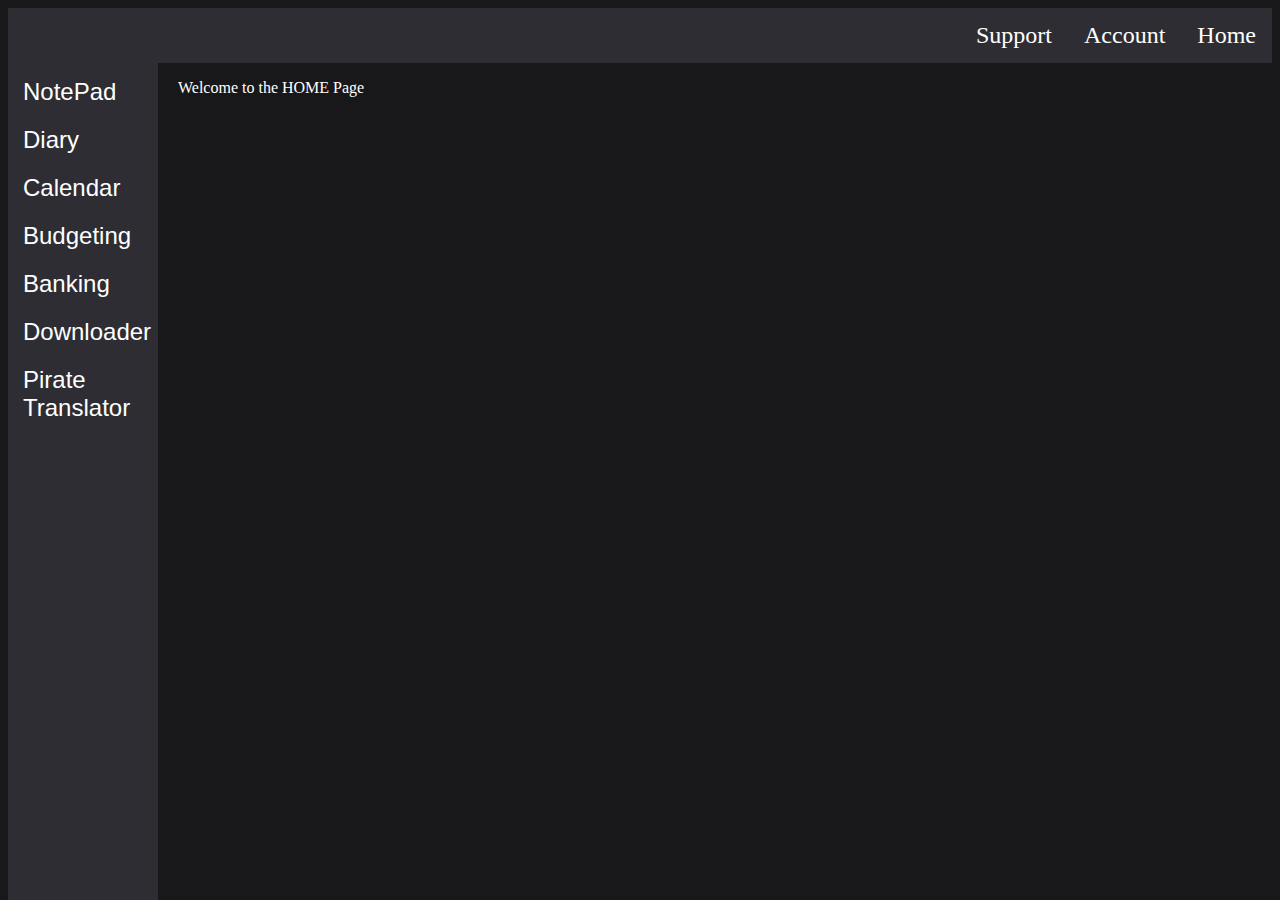
==== index.html @ f5ac93ba "Rename home.html to index.html" ====
<!DOCTYPE html>
<html lang="en">
    <head>
        <meta charset="UTF-8">
        <meta name="viewport" content="width=device-width, initial-scale=1.0">
        <link rel="stylesheet" href="style2.css">
        <link rel="stylesheet" href="https://pyscript.net/releases/2024.5.1/core.css">
        <script type="module" src="https://pyscript.net/releases/2024.5.1/core.js"></script>
        <title>Home</title>
    </head>

    <body>
        <div class="Container">
            <div class="Navigation">
                <ul>
                    <li><a class="active" href="/Website/home.html">Home</a></li>
                    <li><a class="active" href="/Website/account.html">Account</a></li>
                    <li><a class="active" href="/Website/support.html">Support</a></li>
                </ul>
            </div>
            <div class="TaskBar">
                <ul>
                    <li><button class="tablink" onclick="openTab('NotePad')">NotePad</button></li>
                    <li><button class="tablink" onclick="openTab('Diary')">Diary</button></li>
                    <li><button class="tablink" onclick="openTab('Calendar')">Calendar</button></li>
                    <li><button class="tablink" onclick="openTab('Budgeting')">Budgeting</button></li>
                    <li><button class="tablink" onclick="openTab('Banking')">Banking</button></li>
                    <li><button class="tablink" onclick="openTab('YoutubeDownloader')">Downloader</button> </li>
                    <li><button class="tablink" onclick="openTab('PirateTranslator')">Pirate Translator</button> </li>
                </ul>
            </div>




            <div style="margin-left: 170px;">
                <p> Welcome to the HOME Page</p>
            </div>
            <div id="NotePad" class="tabcontent">
                <h3> NotePad</h3>
                <p> This area will be designed to act as a note pad, or an area that has lots of sticky notes to keep notes,
                    <br>Colour code the notes
                </p>
                <div class="NotePadItems">
                    <div id="options">
                        <label for="color">Color:</label>
                        <select id="color" onchange="addNote(this.value)">
                            <option value="black">Black</option>
                            <option value="red">Red</option>
                            <option value="blue">Blue</option>
                        </select>
                        <label for="fontsize">Font Size</label>
                        <select id="fontsize" onchange="addNote(this.value)">
                            <option value="12px">12px</option>
                            <option value="30px">30px</option>
                            <option value="64px">64px</option>
                        </select>
                    </div>
                    <button id="NotePadButton" onclick="addNote()"><span>Add New Note</span></button>
                </div>
            </div>






            <div id="Diary" class="tabcontent">
                <h3> Diary</h3>
                <p> This area will be designed like a diary, in that it will have todays date (or other chosen dates) with an area to write anything, could make it look like youre writing in a diary book.
                    might be very similar to calender, maybe add links between the 2?
                </p>
                <div class="DiaryGrid">
                    <h3> Daily Planner</h3>
                    
                    <tr class="DateLine">
                        <th>DATE</th>
                        <th></th>
                    </tr>

                </div>
            </div>






            <div id="Calendar" class="tabcontent">
                <h3> Calendar</h3>
                <p> This area will be a calender, it will be aimed to work similary to google calendar</p>
                <iframe src="https://calendar.google.com/calendar/embed?src=e1312c25bcbd24860721eefb1ccd1514ba0af3563976f2401d277e28fc97c3f7%40group.calendar.google.com&ctz=Australia%2FSydney" style="border: 0" width="800" height="600" frameborder="0" scrolling="no"></iframe>
            </div>





            <div id="Budgeting" class="tabcontent">
                <h3> Budgeting</h3>
                <p> This area will become a budgeting area, this will allow you to change daily,weekly,fortnightly,monthly budgeting.
                    Should include features and feels similar to excel
                    Needs to have a visual aspect 
                </p>
            </div>





            <div id="Banking" class="tabcontent">
                <h3> Banking</h3>
                <p> This are will be a banking area, this area will be linked to budgeting and could be used to link to your bank</p>
            </div>



            <div id="YoutubeDownloader" class="tabcontent">
                <h3> Youtube Downloader</h3>
                <p>Convert YouTube video to MP4 File</p>
                <input type="text" name="youtubelink" id="youtubelink" placeholder="Type YouTube Link Here...."/>
                <button py-click="download">Download</button>
                <div id="output" style="color: aliceblue;"></div>
                <script type="py" src="/Website/downloader.py" config="/Website/pyscript.json"></script>
            </div>
            </div>

            <div id="PirateTranslator" class="tabcontent">
                <p>Translate english to pirate speak</p>
                <input type="text" name="english" id="english" placeholder="Type English Here...."/>
                <button py-click="translate_english">Translate</button>
                <div id="output" style="color: aliceblue;"></div>
                <script type="py" src="/Website/pirate.py" config="/Website/pyscript.json"></script>
            </div>
        </div>




        <script src="script.js"></script>
    </body>
</html>


<!--
Current Progress////

Home/
Should have the home page have something on it and then when clicked into side bars
the home page text goes away, maybe could make a home page the same as the others

NotePad/
NotePad works, just looks shit, colour and font size changing doesnt work.
words also arent saved when page is refreshed or opened to another page of the website

Diary/
Looks like shit, havent done much on it, color wasnt changing

Calendar/
just imported google calendar to show idea behind it, might change it all to suit what 
i intend it to be

Budgeting/
Nothing done

Banking/
Nothing Done

Support Page/
Nothing Done

Account Page/
Nothing Done

Need to figure out how to make this a multi device project,
web browsers, mobile app, computer program, etc
-->
---- style2.css ----
body{
    background-color: #18181b;
}
p{
    color: #fff;
}




.Navigation ul{
    background-color: #2d2d33;
    list-style-type: none;
    margin: 0;
    padding: 0;
    overflow: hidden;
}
.Navigation li{
    float: right; /*Flips list order in reverse */
}
.Navigation li a{
    display: block;
    color: #fff;
    text-align: center;
    padding: 14px 16px;
    text-decoration: none;
    font-size: x-large;
}
.Navigation li a:hover{
    background-color:steelblue ;
}




.TaskBar{
    max-width: 150px;
    height: 100%;
    background-color: #2d2d33;
    position: fixed;
}
.TaskBar ul{
    background-color: #2d2d33;
    list-style-type: none;
    margin: 0;
    padding: 0;
    overflow: hidden;
    width: 150px;
}
.TaskBar li a{
    display: block;
    color: azure;
    padding: 8px 16px;
    text-decoration: none;
    font-size: x-large;
}
.TaskBar li a:hover{
    background-color: steelblue;
}

.TaskBar button{
    background-color: #2d2d33;
    list-style-type: none;
    margin:10px;
    padding:5px;
    overflow: hidden;
    display: block;
    color: #fff;
    font-size: x-large;
}
.tablink{
    display: block;
    width: 100%;
    padding: 10px;
    background-color: #ddd;
    border: none;
    text-align: left;
    cursor: pointer;
}
.tabcontent{
    display: none;
    margin-left: 150px;
    padding: 20px;
    color: #fff;
}




.NotePadArea{
    height: 300px;
    width: 300px;
}
.NotePadItems{
    display: flex;
    align-items: flex-start;
}
#NotePad button{
    margin: 5px;
    border-radius: 4px;
    background-color: #f4511e;
    border: none;
    color: #FFFFFF;
    text-align: center;
    font-size: 28px;
    width: 300px;
    height: 100px;
    padding: 5px;
    transition: all 0.1s;
    cursor: pointer;
    border-radius: 15px;
    box-shadow: 0 9px #999;
}
#NotePad button span{
    cursor: pointer;
    position: relative;
    transition: 0.1s;
}
#NotePad button span:after{
    content: '\00bb';
    opacity: 0;
    top: 0;
    right: -20px;
    transition:0.1s
}
#NotePad button:hover{
    background-color: #d84619;
}
#NotePad button:hover span{
    padding-right: 25px;
}
#Notepad button:hover span:after{
    opacity: 1;
    right: 0;
}
#NotePad button:active{
    background-color: #ba3b15;
    box-shadow: 0 5px #666;
    transform: translateY(4px);
}
#options{
    margin-bottom: 10px;
}




.DiaryGrid{
    background-color: antiquewhite;
    height: 800px
}
.DiaryGrid h3{
    font-size: 600%;
    color: #18181b;
    border-style: solid;
}
.DiaryGrid h1{
    color: #18181b;
    margin-top: -80px;
}

.py_script{
    text-align: center;
}
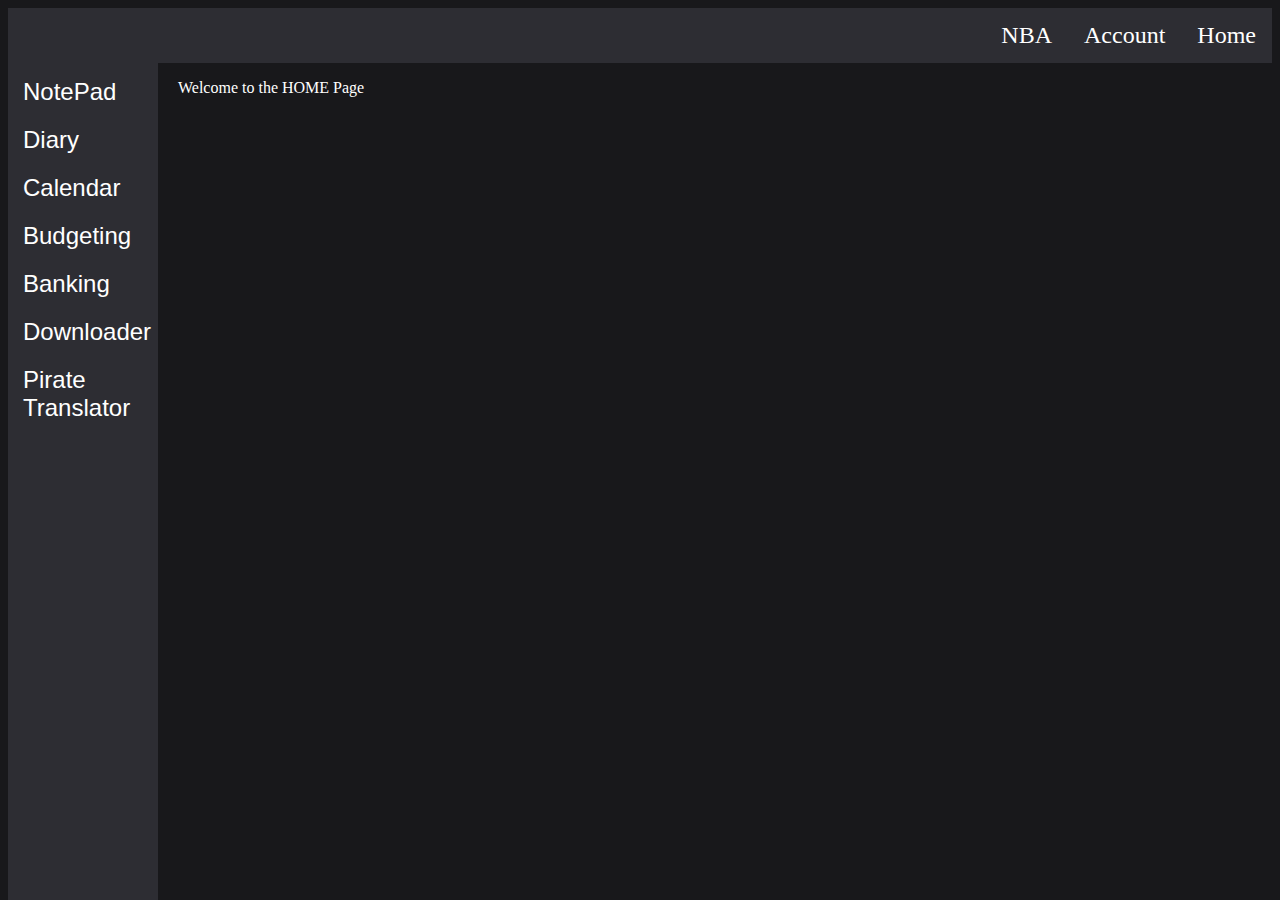
==== commit 7eca691e: "saving to  close editor, dk what has been done" ====
--- a/index.html
+++ b/index.html
@@ -13,9 +13,9 @@
         <div class="Container">
             <div class="Navigation">
                 <ul>
-                    <li><a class="active" href="/Website/home.html">Home</a></li>
-                    <li><a class="active" href="/Website/account.html">Account</a></li>
-                    <li><a class="active" href="/Website/support.html">Support</a></li>
+                    <li><a class="active" href="index.html">Home</a></li>
+                    <li><a class="active" href="account.html">Account</a></li>
+                    <li><a class="active" href="NBA.html">NBA</a></li>
                 </ul>
             </div>
             <div class="TaskBar">
@@ -120,8 +120,8 @@
                 <p>Convert YouTube video to MP4 File</p>
                 <input type="text" name="youtubelink" id="youtubelink" placeholder="Type YouTube Link Here...."/>
                 <button py-click="download">Download</button>
-                <div id="output" style="color: aliceblue;"></div>
-                <script type="py" src="/Website/downloader.py" config="/Website/pyscript.json"></script>
+                <div id="DownloaderOutput" style="color: rgb(243, 0, 214);"></div>
+                <script type="py" src="downloader.py" config="pyscript.json"></script>
             </div>
             </div>
 
@@ -129,8 +129,8 @@
                 <p>Translate english to pirate speak</p>
                 <input type="text" name="english" id="english" placeholder="Type English Here...."/>
                 <button py-click="translate_english">Translate</button>
-                <div id="output" style="color: aliceblue;"></div>
-                <script type="py" src="/Website/pirate.py" config="/Website/pyscript.json"></script>
+                <div id="PirateOutput" style="color: rgb(255, 0, 149);"></div>
+                <script type="py" src="pirate.py" config="pyscript.json"></script>
             </div>
         </div>
 
